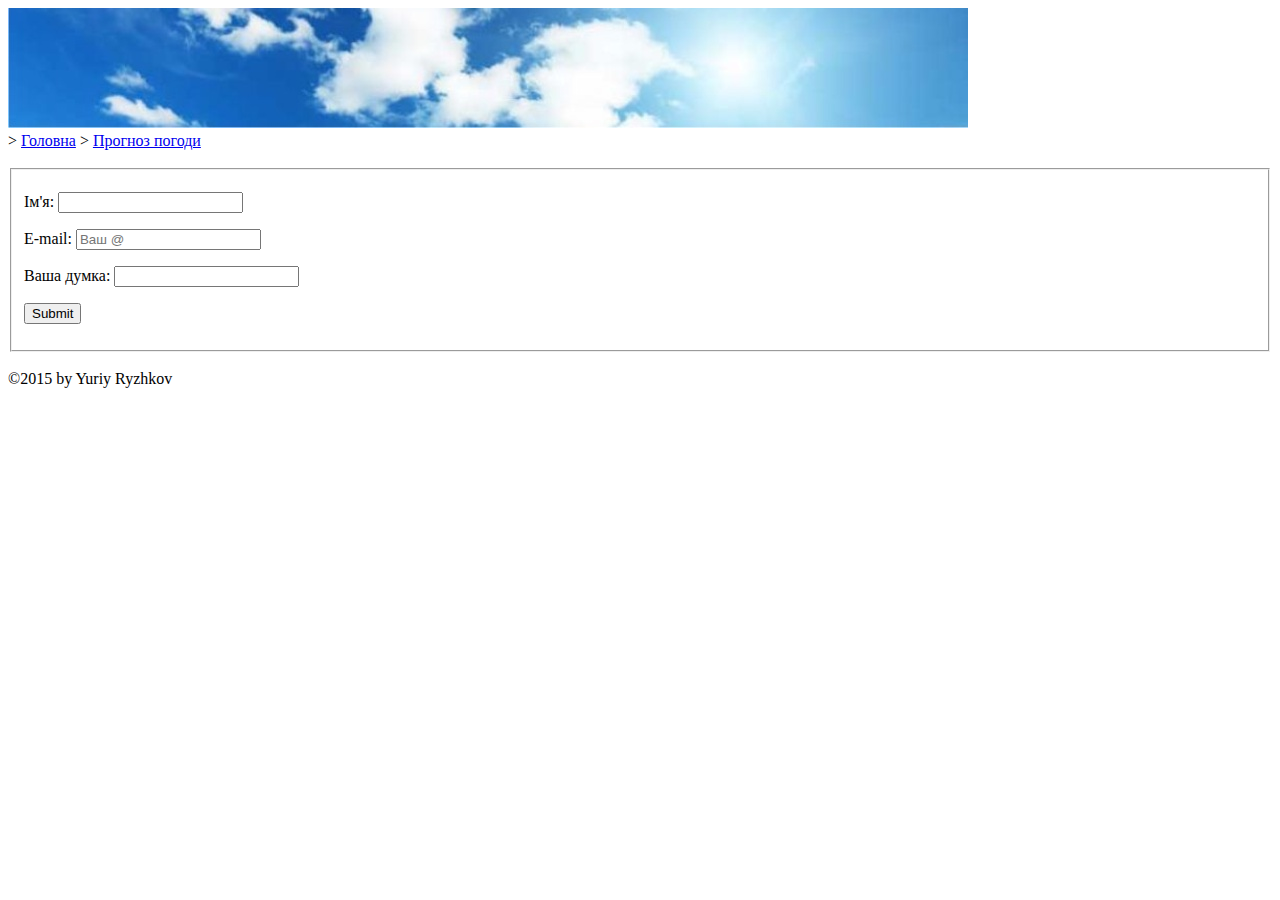
==== feedback.html @ c5dcde8f "one" ====
<!doctype html>
<html>
  <head>
    <meta charset="UTF-8">
    <title>Feedback | Ваш прогноз погоди</title>
  </head>
  <body>
    <header>
         <img src="/images/header1.jpg" width=960px height=120>    
    </header>  
    <nav>
      &gt;&nbsp;<a href="index.html">Головна</a>
      &gt;&nbsp;<a href="prognosis.html">Прогноз погоди</a>  
    </nav>
    <br>  
    <form id="feedbackForm">
       <fieldset>
         <p>
           <label for="name">Ім'я:</label>
           <input type="text" name="name" title="Введіть ваше ім'я" required>
         </p> 
         <p> 
           <label for="email">E-mail:</label>  
           <input type="email" name="email" placeholder="Ваш @" required><br>
         </p>
         <p>
           <label for="details">Ваша думка:</label>
           <input type="text" name="details" title="Напишіть Ваш відгук..." required>    
         </p>
         <p>   
           <input type="submit">
         </p>     
        </fieldset>
      </form> 
    <br>  
    <footer>
      &copy;2015 by Yuriy Ryzhkov
    </footer>
  </body>
  
</html>
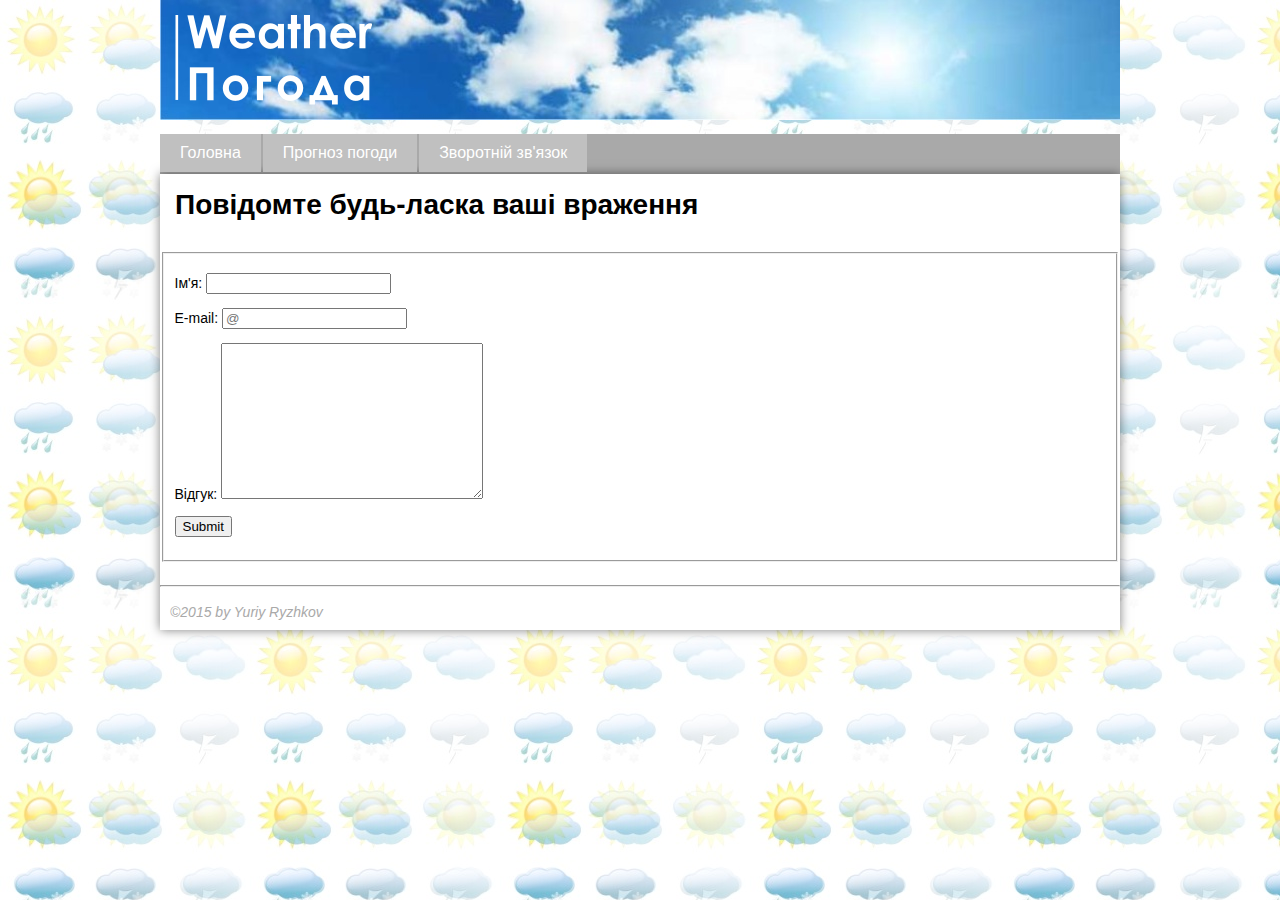
==== commit 7a6f0380: "09_07" ====
--- a/feedback.html
+++ b/feedback.html
@@ -1,18 +1,26 @@
 <!doctype html>
 <html>
-  <head>
-    <meta charset="UTF-8">
-    <title>Feedback | Ваш прогноз погоди</title>
+   <head>
+      <meta charset="UTF-8">
+      <title>Ваш прогноз погоди</title>
+      <link href="/css/main.css" rel="stylesheet"/>
   </head>
   <body>
-    <header>
-         <img src="/images/header1.jpg" width=960px height=120>    
-    </header>  
-    <nav>
-      &gt;&nbsp;<a href="index.html">Головна</a>
-      &gt;&nbsp;<a href="prognosis.html">Прогноз погоди</a>  
-    </nav>
-    <br>  
+      <header>
+         <a href="/"><div id="logo"></div></a>  
+      </header>  
+      <nav>
+         <ul>
+            <li><a href="index.html">Головна</a></li>
+            <li><a href="prognosis.html">Прогноз погоди</a></li>
+            <li><a href="feedback.html">Зворотній зв'язок</a></li>    
+        </ul>    
+     </nav>
+     <div id="main">
+        <h1>
+            Повідомте будь-ласка ваші враження
+        </h1>  
+    <br> 
     <form id="feedbackForm">
        <fieldset>
          <p>
@@ -21,21 +29,21 @@
          </p> 
          <p> 
            <label for="email">E-mail:</label>  
-           <input type="email" name="email" placeholder="Ваш @" required><br>
+           <input type="email" name="email" placeholder="@" required><br>
          </p>
          <p>
-           <label for="details">Ваша думка:</label>
-           <input type="text" name="details" title="Напишіть Ваш відгук..." required>    
-         </p>
+           <label for="details">Відгук:</label>
+           <textarea name="details" maxlength="500" cols="30" rows="10" required></textarea></p>
          <p>   
            <input type="submit">
          </p>     
         </fieldset>
       </form> 
-    <br>  
-    <footer>
-      &copy;2015 by Yuriy Ryzhkov
-    </footer>
-  </body>
-  
-</html>  +      <br>  
+         <hr> 
+        <footer>
+            <div id=copy><em>&copy;2015 by Yuriy Ryzhkov</em></div>
+        </footer>
+     </div>
+  </body>  
+</html>--- a/css/main.css
+++ b/css/main.css
@@ -0,0 +1,70 @@
+body {
+    padding: 0;
+    margin: 0;
+    text-align:left;
+	font-family: Arial;
+	font-size:14px;
+	color:#000000;
+    background: url(../images/weather-bg2.jpg) repeat; /* брендування фону */
+}
+header {
+    height: 120px;
+    width: 960px;
+    padding: 0;
+    margin: 0 auto;
+    background:url(../images/header1.jpg) no-repeat top;
+}
+#logo {
+    height: 90px;
+    width: 197px;
+    float: left;
+    margin: 15px;
+    background:transparent url(../images/logo-weather.png) no-repeat;
+}
+nav {
+     display: block;
+     margin: 0 auto; 
+     height: 40px;
+     width: 960px;
+     background-color: #a9a9a9; /* колір фону меню */
+}
+nav ul {
+    list-style: none; 
+    -webkit-padding-start: 0;
+}
+nav li {
+     float: left;
+     padding: 0px;
+     margin-right: 2px; /* відступ пункта меню */
+     font-size: 16px;     
+}
+nav li a {
+     display: block; 
+     padding: 10px 20px;  /* відступи-розміри для пунктів */
+     background: #c0c0c0; 
+     color: #fff; 
+     text-decoration: none; /* лінки без підкреслювання */
+     position: relative; 
+}
+nav li a:hover {
+     background: #92d3d3; /* колір блока при наведенні */
+     color: #6b6b6b;  /* колір тексту при наведенні */
+}
+#main {
+    width: 960px;
+    margin: 0 auto;
+    background-color: #FFF;
+    box-shadow: 0 0 10px rgba(0,0,0,0.5); /* тінь блогової частини */
+    -moz-box-shadow: 0 0 10px rgba(0,0,0,0.5);
+    -webkit-box-shadow: 0 0 10px rgba(0,0,0,0.5);     
+}
+h1 {
+    margin: 0;
+    padding: 15px;
+}
+footer {
+    padding: 10px;
+}
+#copy {
+    color: darkgrey;
+}